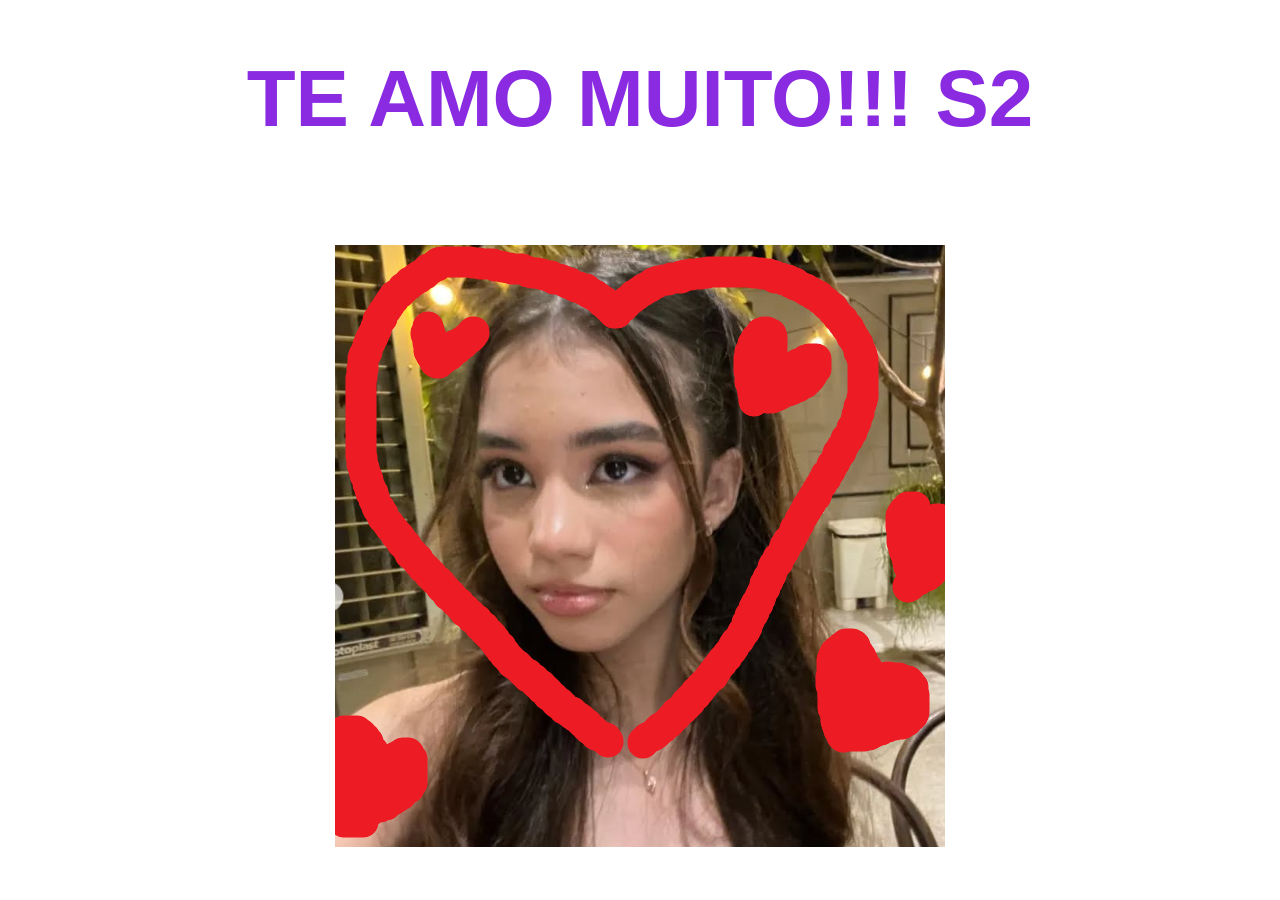
==== amor.html @ c8f94ddf "soso" ====
<!DOCTYPE html>
<html lang="pt-br">
<head>
    <meta charset="UTF-8">
    <meta name="viewport" content="width=device-width, initial-scale=1.0">
    <link rel="stylesheet" href="style.css">
    <title>Acertou!!!</title>
</head>
<body>
    <h1>TE AMO MUITO!!! S2</h1>
    <img src="/img/soso-amoreco.png" alt="sofia meu amor!!!">
</body>
</html>
---- style.css ----
* {
  margin: 0;
  padding: 0;
  border: 0;
  box-sizing: border-box;
  vertical-align: baseline;
}

body {
    font-family: Arial, Helvetica, sans-serif;
    display: flex;
    flex-direction: column; 
    align-items: center;    
    justify-content: center; 
    min-height: 100vh;      
    margin: 0;
    text-align: center;     
}

h1{
    color: blueviolet;
    text-align: center;
    font-size: 5rem;
    margin-bottom: 100px;
}

.pergunta{
    background-color: bisque;
    border-radius: 10%;
    height: 300px;
    width: 25%;
}

#sera{
    margin-top: 40px;
    margin-bottom: 40px;
}

button{
    border-radius: 50%;
    height: 50px;
    width: 100px;
    margin-block: 10px;
    margin-left: 50px;
    margin-right: 50px;
}

a{
    text-decoration: none;
    font-size: large;
}

#errou{
    border-radius: 50%;
    height: 50px;
    width: 200px;
}
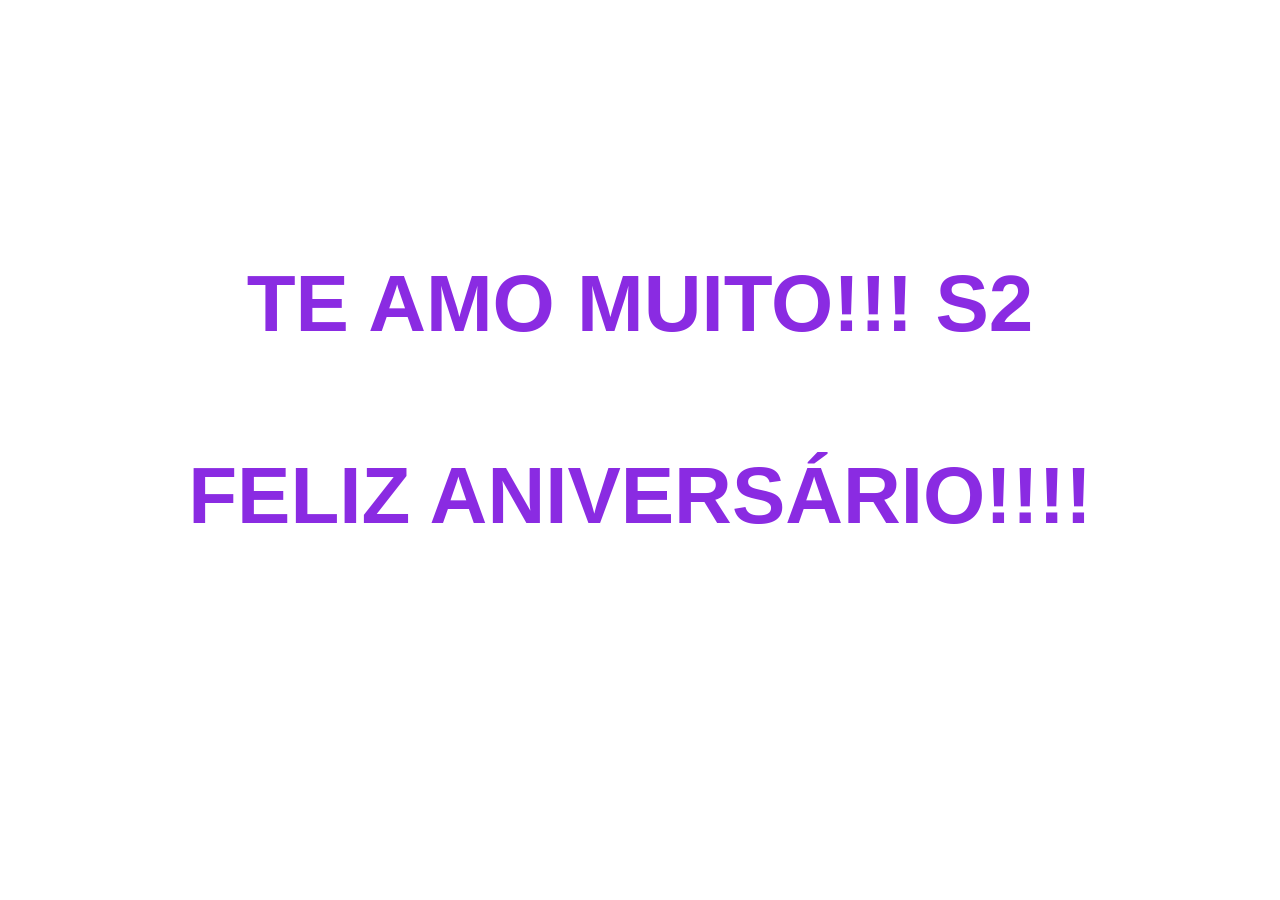
==== commit d82a908f: "mudanã na foto" ====
--- a/amor.html
+++ b/amor.html
@@ -8,6 +8,7 @@
 </head>
 <body>
     <h1>TE AMO MUITO!!! S2</h1>
-    <img src="/img/soso-amoreco.png" alt="sofia meu amor!!!">
+
+    <h1>FELIZ ANIVERSÁRIO!!!! </h1>
 </body>
 </html>
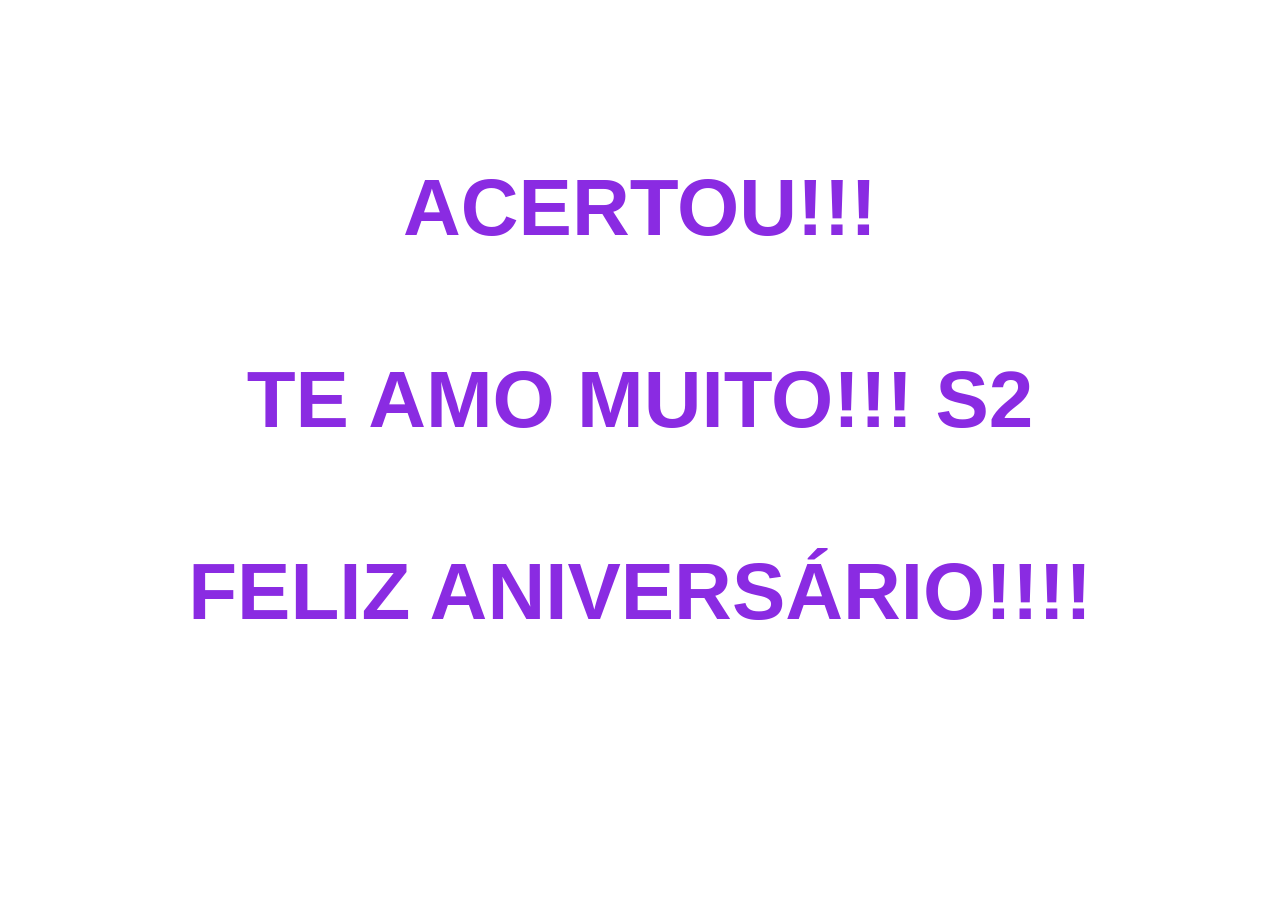
==== commit b9445c88: "ultimo ajuste" ====
--- a/amor.html
+++ b/amor.html
@@ -7,6 +7,8 @@
     <title>Acertou!!!</title>
 </head>
 <body>
+    <h1>ACERTOU!!!</h1>
+
     <h1>TE AMO MUITO!!! S2</h1>
 
     <h1>FELIZ ANIVERSÁRIO!!!! </h1>
